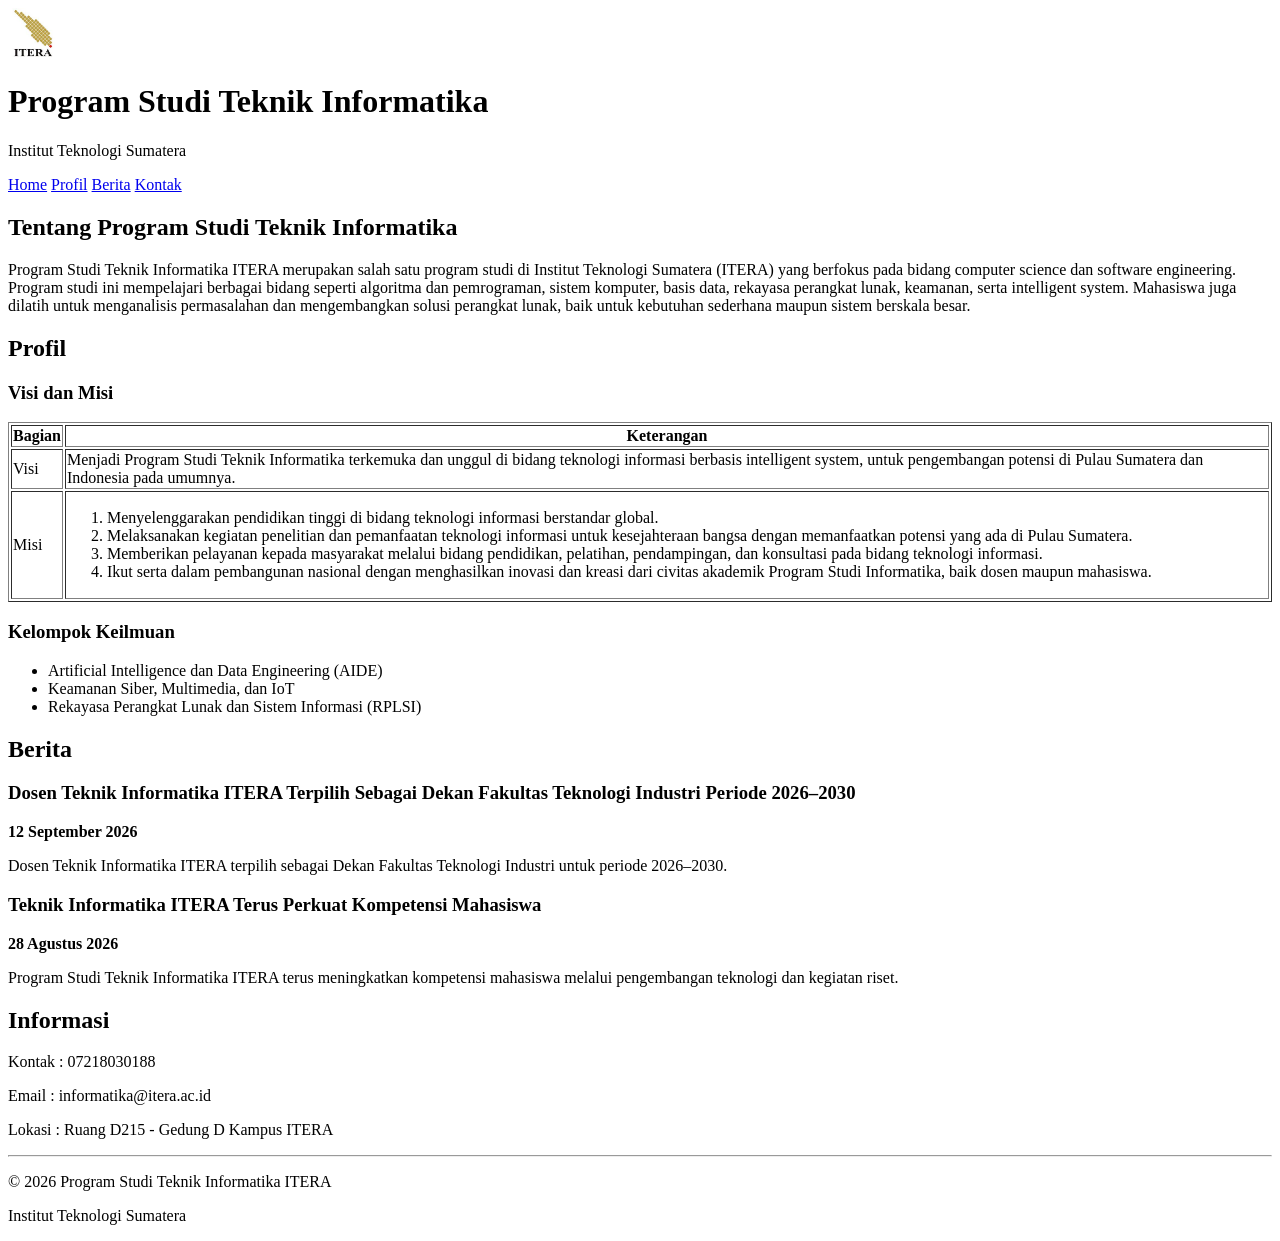
==== tugas2/index.html @ 215a24e0 "Mengubah nama folder Tugas2 menjadi tugas2" ====
<!DOCTYPE html>
<html lang="id">
<head>
    <meta charset="UTF-8">
    <meta name="viewport" content="width=device-width, initial-scale=1.0">
    <title>Program Studi Teknik Informatika</title>
</head>

<body>

    <header class="header">
        <img src="images/image.png" alt="Logo" width="50">
        <h1>Program Studi Teknik Informatika</h1>
        <p>Institut Teknologi Sumatera</p>
    </header>

    <nav>
        <a href="#home">Home</a>
        <a href="#profil">Profil</a>
        <a href="#berita">Berita</a>
        <a href="#kontak">Kontak</a>
    </nav>

    <main>

        <section id="home">
            <h2>Tentang Program Studi Teknik Informatika</h2>

            <p>Program Studi Teknik Informatika ITERA merupakan salah satu program studi di Institut Teknologi Sumatera (ITERA) yang berfokus pada bidang computer
                science dan software engineering. Program studi ini mempelajari berbagai bidang seperti algoritma dan pemrograman, sistem komputer, basis data,
                rekayasa perangkat lunak, keamanan, serta intelligent system. Mahasiswa juga dilatih untuk menganalisis permasalahan dan mengembangkan solusi
                perangkat lunak, baik untuk kebutuhan sederhana maupun sistem berskala besar.</p>
        </section>

        <section id="profil">
            <h2>Profil</h2>

            <h3>Visi dan Misi</h3>

            <table border="1">
                <tr>
                    <th>Bagian</th>
                    <th>Keterangan</th>
                </tr>

                <tr>
                    <td>Visi</td>
                    <td> 
                        Menjadi Program Studi Teknik Informatika terkemuka dan unggul di bidang teknologi informasi berbasis intelligent system, untuk pengembangan potensi di Pulau Sumatera dan Indonesia pada umumnya.
                    </td>
                </tr>

                <tr>
                    <td>Misi</td>
                    <td>
                        <ol>
                            <li>
                                Menyelenggarakan pendidikan tinggi di bidang teknologi informasi berstandar global.
                            </li>

                            <li>
                                Melaksanakan kegiatan penelitian dan pemanfaatan teknologi informasi untuk kesejahteraan bangsa dengan memanfaatkan potensi yang ada di Pulau Sumatera.
                            </li>

                            <li>
                                Memberikan pelayanan kepada masyarakat melalui bidang pendidikan, pelatihan, pendampingan, dan konsultasi pada bidang teknologi informasi.
                            </li>

                            <li>
                                Ikut serta dalam pembangunan nasional dengan menghasilkan inovasi dan kreasi dari civitas akademik Program Studi Informatika, baik dosen maupun mahasiswa.
                            </li>
                        </ol>
                    </td>
                </tr>
            </table>

            <h3>Kelompok Keilmuan</h3>
                <ul>
                    <li>Artificial Intelligence dan Data Engineering (AIDE)</li>
                    <li>Keamanan Siber, Multimedia, dan IoT</li>
                    <li>Rekayasa Perangkat Lunak dan Sistem Informasi (RPLSI)</li>
                </ul>

            
        </section>

        <section id="berita">
            <h2>Berita</h2>

            <article>
                <h3>
                    Dosen Teknik Informatika ITERA Terpilih Sebagai Dekan
                    Fakultas Teknologi Industri Periode 2026–2030
                </h3>

                <p><strong>12 September 2026</strong></p>

                <p>
                    Dosen Teknik Informatika ITERA terpilih sebagai Dekan Fakultas
                    Teknologi Industri untuk periode 2026–2030.
                </p>
            </article>

            <article>
                <h3>
                    Teknik Informatika ITERA Terus Perkuat Kompetensi Mahasiswa
                </h3>

                <p><strong>28 Agustus 2026</strong></p>

                <p>
                    Program Studi Teknik Informatika ITERA terus meningkatkan
                    kompetensi mahasiswa melalui pengembangan teknologi dan
                    kegiatan riset.
                </p>
            </article>
        </section>

        <section id="kontak">
            <h2>Informasi</h2>

            <p>Kontak : 07218030188</p>

            <p>Email : informatika@itera.ac.id</p>

            <p>Lokasi : Ruang D215 - Gedung D Kampus ITERA</p>
        </section>

    </main>

    <footer>
        <hr>
        <p>&copy; 2026 Program Studi Teknik Informatika ITERA</p>
        <p>Institut Teknologi Sumatera</p>
    </footer>

</body>
</html>
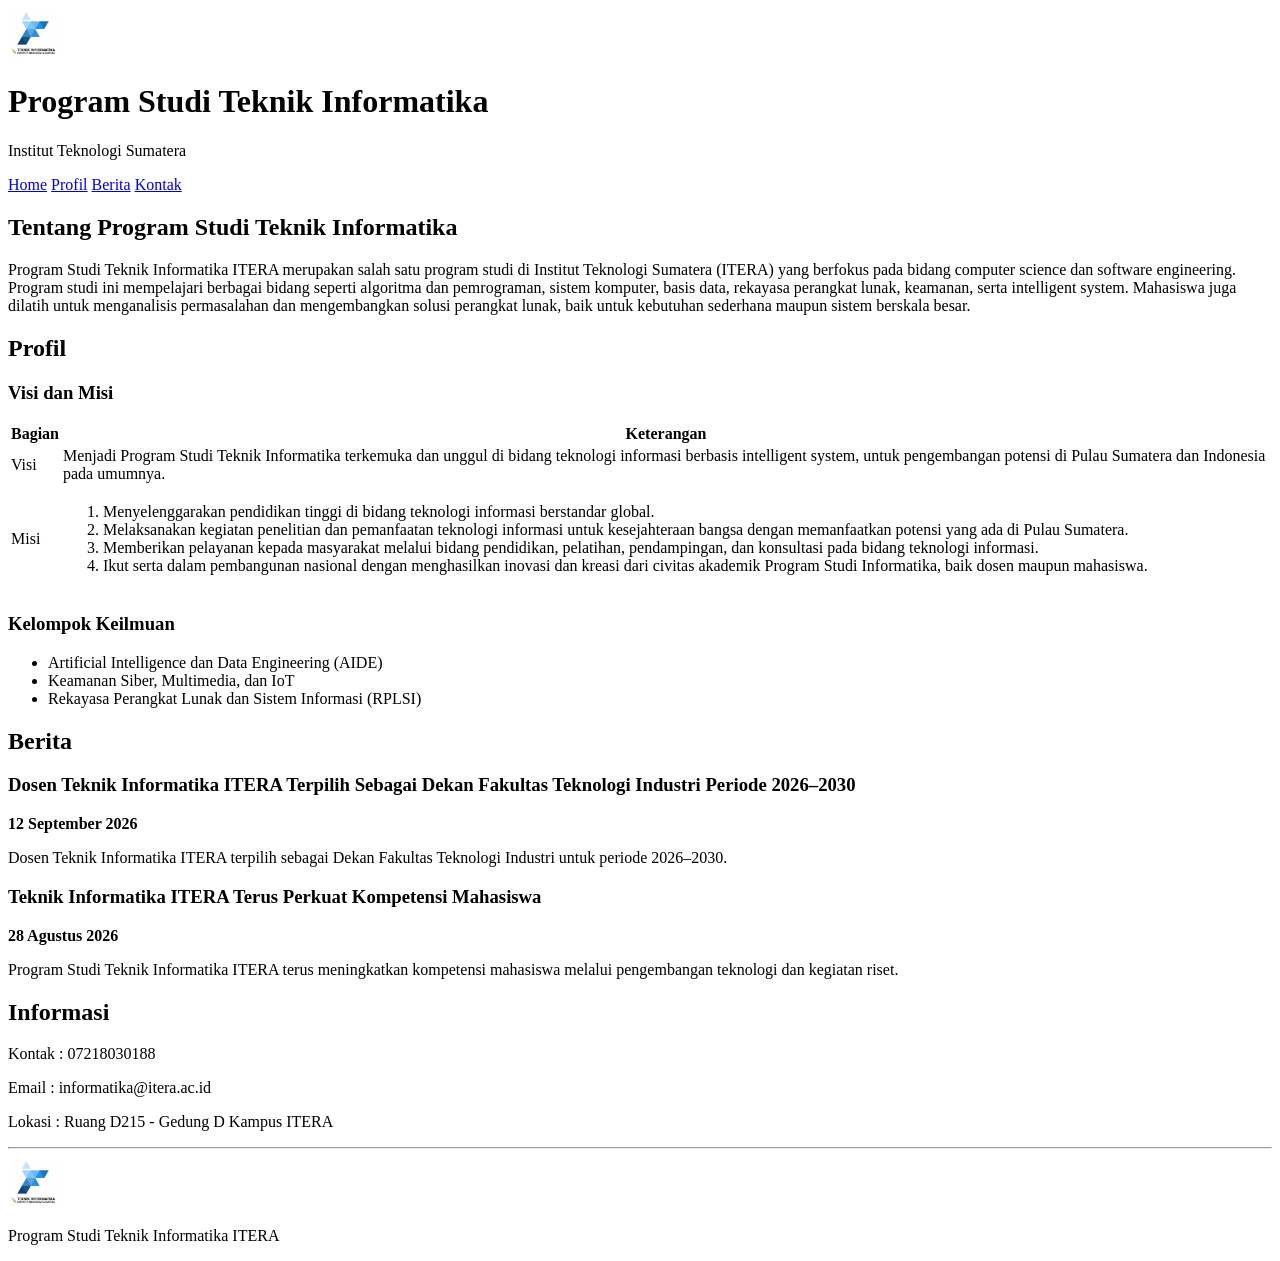
==== commit 848251c0: "update" ====
--- a/tugas2/index.html
+++ b/tugas2/index.html
@@ -37,7 +37,7 @@
 
             <h3>Visi dan Misi</h3>
 
-            <table border="1">
+            <table>
                 <tr>
                     <th>Bagian</th>
                     <th>Keterangan</th>
@@ -130,8 +130,8 @@
 
     <footer>
         <hr>
-        <p>&copy; 2026 Program Studi Teknik Informatika ITERA</p>
-        <p>Institut Teknologi Sumatera</p>
+        <img src="images/image.png" alt="Logo" width="50">
+        <p>Program Studi Teknik Informatika ITERA</p>
     </footer>
 
 </body>
